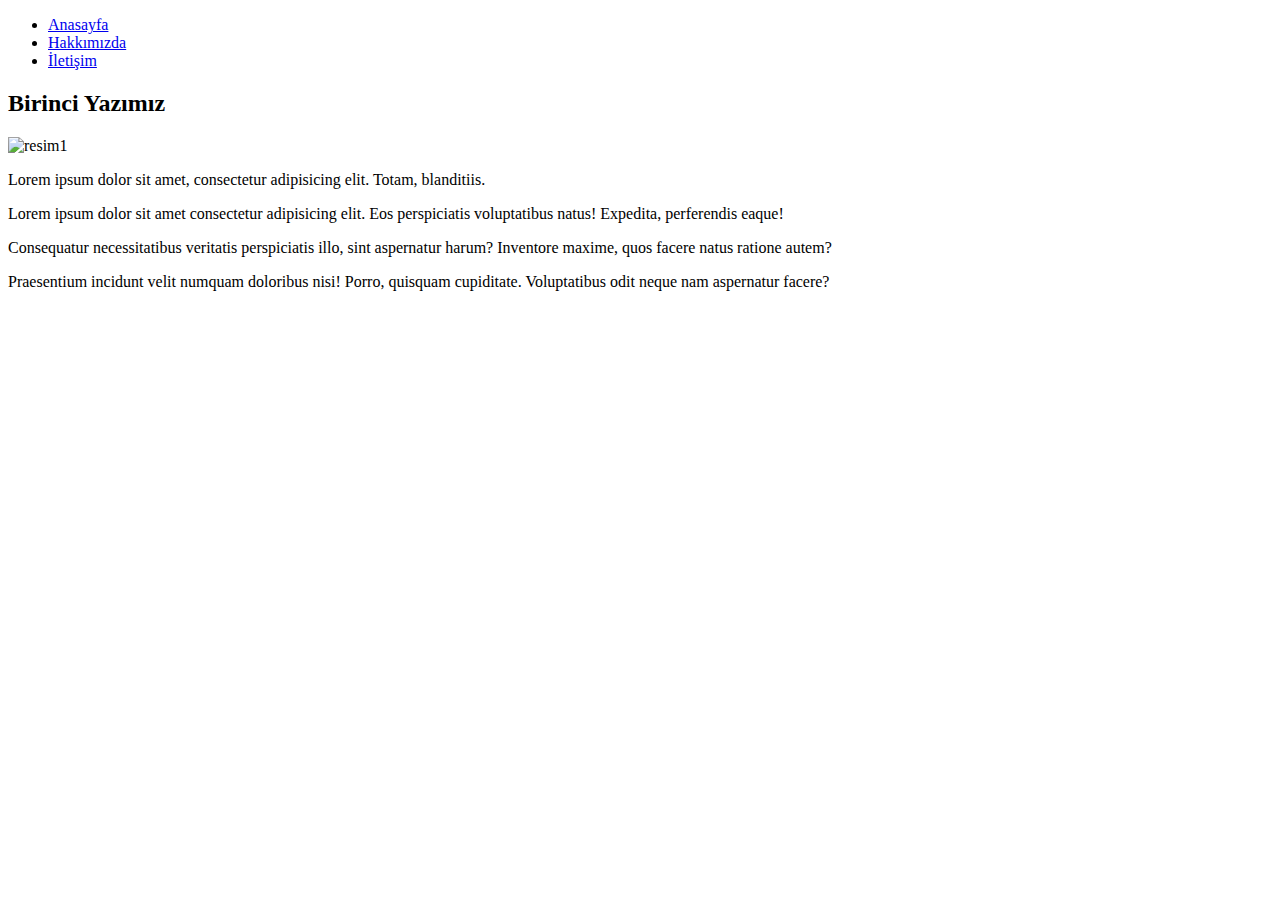
==== workshopApp/index.html @ 91556a6c "workshop App" ====
<!DOCTYPE html>
<html lang="en">
<head>
    <meta charset="UTF-8">
    <meta http-equiv="X-UA-Compatible" content="IE=edge">
    <meta name="viewport" content="width=device-width, initial-scale=1.0">
    <title>Ana Sayfa - Firma İsmi</title>
</head>
<body>
    <!--Nav bar - Start -->
    <header>
        <nav>
            <ul>
                <li>
                    <a href="index.html">Anasayfa</a>
                </li>
                <li>
                    <a href="about-us.html">Hakkımızda</a>
                </li>
                <li>
                    <a href="contact.html">İletişim</a>
                </li>
            </ul>
        </nav>
    </header>
    <!--Nav bar - End -->

    <!--Contact  - Star -->
    <section>
        <!--Articles  - Star -->
        <article>
            <h2>Birinci Yazımız</h2>
            <img src="https://picsum.photos/id/8/500/300" alt="resim1">
            <p>Lorem ipsum dolor sit amet, consectetur adipisicing elit. Totam, blanditiis.</p>
            <p>Lorem ipsum dolor sit amet consectetur adipisicing elit. Eos perspiciatis voluptatibus natus! Expedita, perferendis eaque!</p>
            <p>Consequatur necessitatibus veritatis perspiciatis illo, sint aspernatur harum? Inventore maxime, quos facere natus ratione autem?</p>
            <p>Praesentium incidunt velit numquam doloribus nisi! Porro, quisquam cupiditate. Voluptatibus odit neque nam aspernatur facere?</p>
        </article>
        <!--Articles  - End -->
    </section>
    <!--Contact  - End -->

    <!--Footer  - Start -->
    <!--Footer  - End -->


</body>
</html>
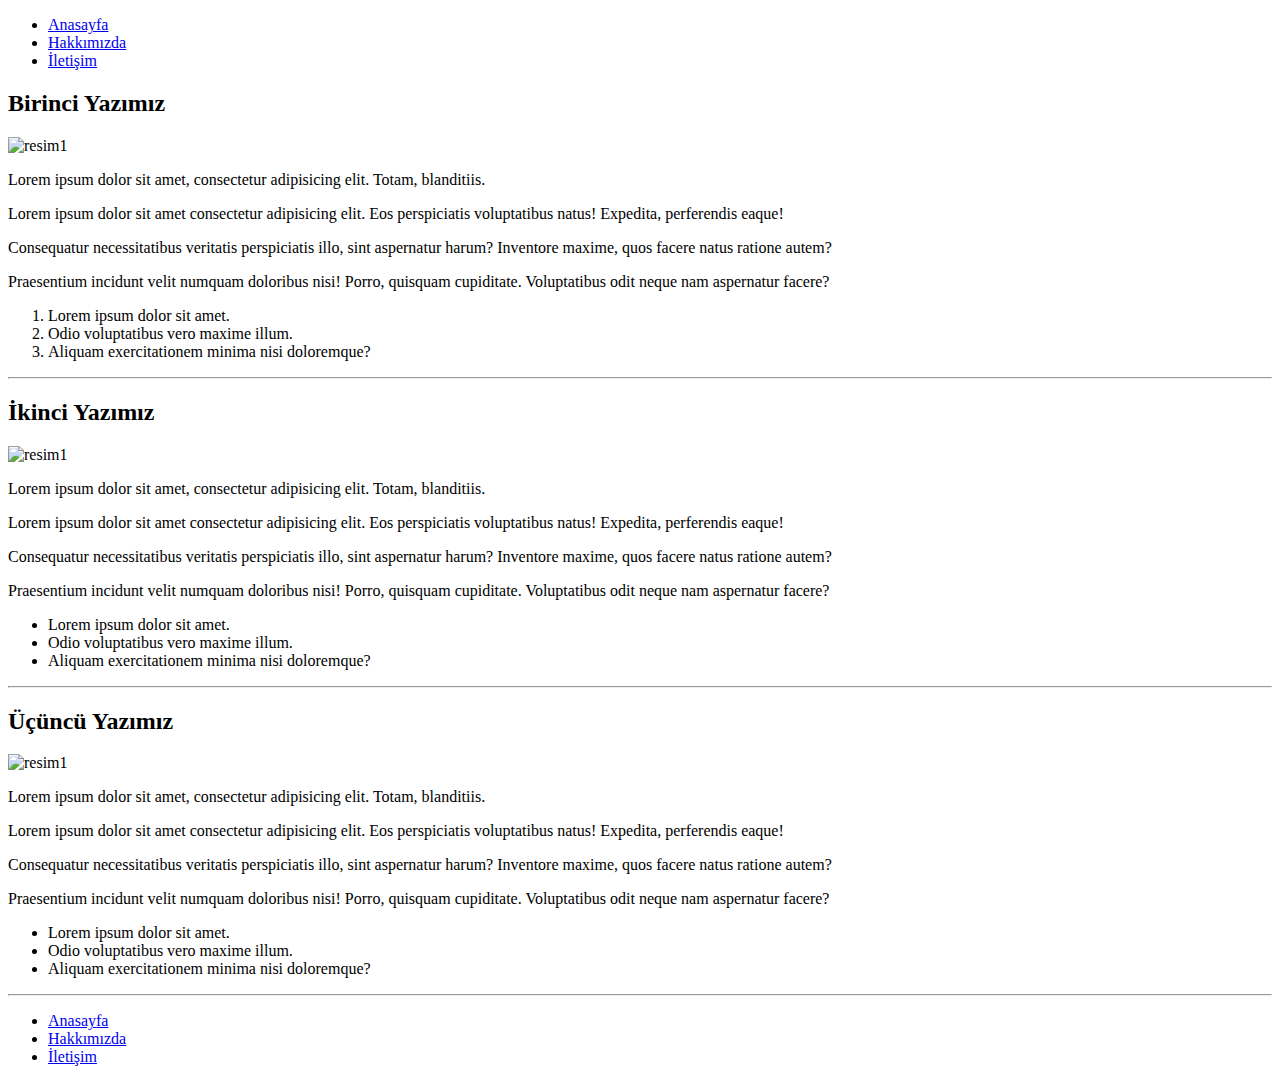
==== commit 8306caa6: "workshop App" ====
--- a/workshopApp/index.html
+++ b/workshopApp/index.html
@@ -1,5 +1,5 @@
 <!DOCTYPE html>
-<html lang="en">
+<html lang="tr">
 <head>
     <meta charset="UTF-8">
     <meta http-equiv="X-UA-Compatible" content="IE=edge">
@@ -35,12 +35,61 @@
             <p>Lorem ipsum dolor sit amet consectetur adipisicing elit. Eos perspiciatis voluptatibus natus! Expedita, perferendis eaque!</p>
             <p>Consequatur necessitatibus veritatis perspiciatis illo, sint aspernatur harum? Inventore maxime, quos facere natus ratione autem?</p>
             <p>Praesentium incidunt velit numquam doloribus nisi! Porro, quisquam cupiditate. Voluptatibus odit neque nam aspernatur facere?</p>
+            <ol>
+                <li>Lorem ipsum dolor sit amet.</li>
+                <li>Odio voluptatibus vero maxime illum.</li>
+                <li>Aliquam exercitationem minima nisi doloremque?</li>
+            </ol>
+            <hr>
+        </article>
+        <article>
+            <h2>İkinci Yazımız</h2>
+            <img src="https://picsum.photos/id/50/500/300" alt="resim1">
+            <p>Lorem ipsum dolor sit amet, consectetur adipisicing elit. Totam, blanditiis.</p>
+            <p>Lorem ipsum dolor sit amet consectetur adipisicing elit. Eos perspiciatis voluptatibus natus! Expedita, perferendis eaque!</p>
+            <p>Consequatur necessitatibus veritatis perspiciatis illo, sint aspernatur harum? Inventore maxime, quos facere natus ratione autem?</p>
+            <p>Praesentium incidunt velit numquam doloribus nisi! Porro, quisquam cupiditate. Voluptatibus odit neque nam aspernatur facere?</p>
+            <ul>
+                <li>Lorem ipsum dolor sit amet.</li>
+                <li>Odio voluptatibus vero maxime illum.</li>
+                <li>Aliquam exercitationem minima nisi doloremque?</li>
+            </ul>
+            <hr>
+        </article>
+        <article>
+            <h2>Üçüncü Yazımız</h2>
+            <img src="https://picsum.photos/id/20/500/300" alt="resim1">
+            <p>Lorem ipsum dolor sit amet, consectetur adipisicing elit. Totam, blanditiis.</p>
+            <p>Lorem ipsum dolor sit amet consectetur adipisicing elit. Eos perspiciatis voluptatibus natus! Expedita, perferendis eaque!</p>
+            <p>Consequatur necessitatibus veritatis perspiciatis illo, sint aspernatur harum? Inventore maxime, quos facere natus ratione autem?</p>
+            <p>Praesentium incidunt velit numquam doloribus nisi! Porro, quisquam cupiditate. Voluptatibus odit neque nam aspernatur facere?</p>
+            <ul>
+                <li>Lorem ipsum dolor sit amet.</li>
+                <li>Odio voluptatibus vero maxime illum.</li>
+                <li>Aliquam exercitationem minima nisi doloremque?</li>
+            </ul>
+            <hr>
         </article>
         <!--Articles  - End -->
     </section>
     <!--Contact  - End -->
 
     <!--Footer  - Start -->
+    <footer>
+        <nav>
+            <ul>
+                <li>
+                    <a href="index.html">Anasayfa</a>
+                </li>
+                <li>
+                    <a href="about-us.html">Hakkımızda</a>
+                </li>
+                <li>
+                    <a href="contact.html">İletişim</a>
+                </li>
+            </ul>
+        </nav>
+    </footer>
     <!--Footer  - End -->
 
 
